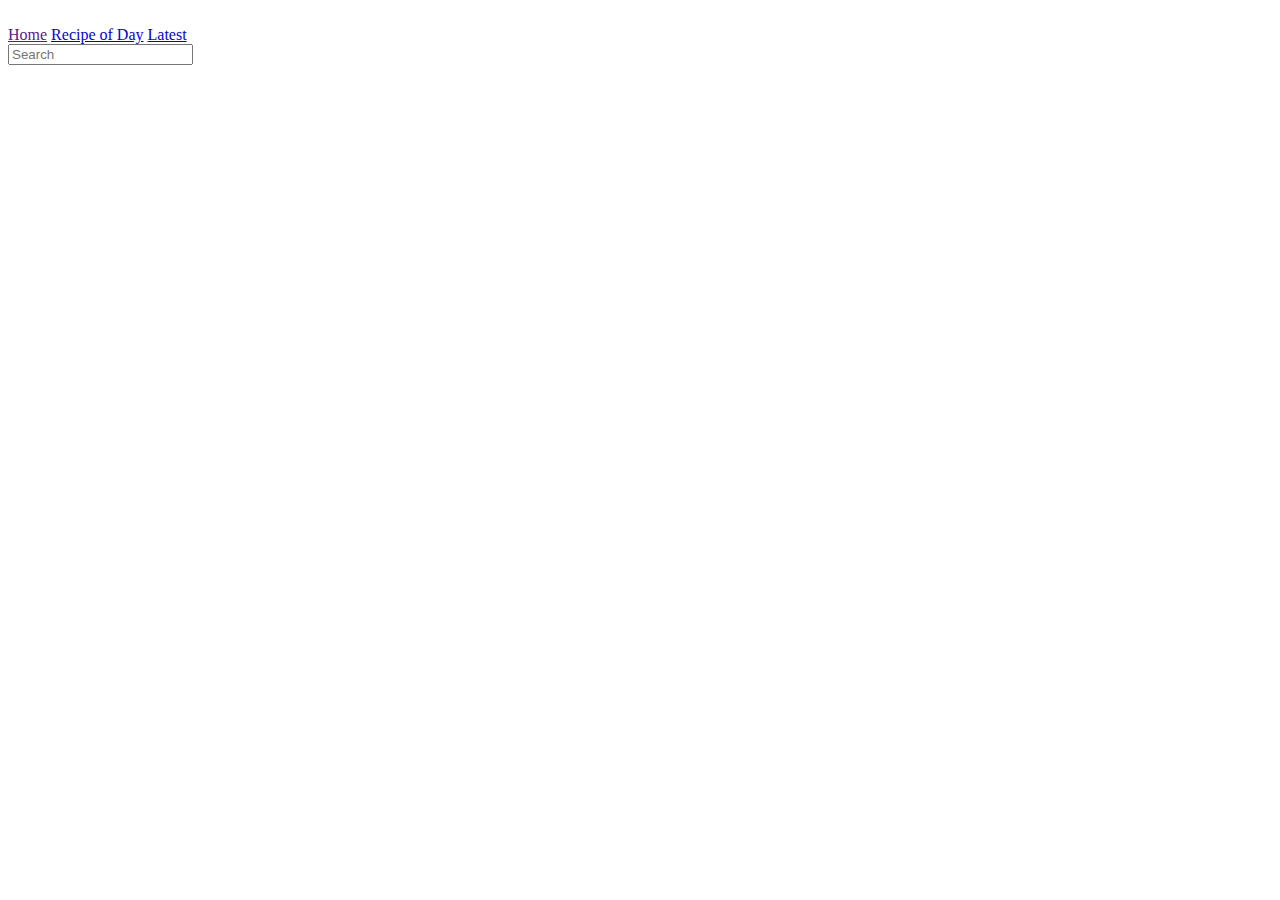
==== index.html @ b6b9ceb5 "commit 1" ====
<!DOCTYPE html>
<html lang="en">
<head>
    <meta charset="UTF-8">
    <meta http-equiv="X-UA-Compatible" content="IE=edge">
    <meta name="viewport" content="width=device-width, initial-scale=1.0">
    <title>Document</title>
    <style>
      
    </style>
</head>
<body>
  <div id='cont_div' class="container">

  </div>
  <script type='module'>
      import navbar from './components/navbar.js';
      var cont_div= document.getElementById('cont_div');
      cont_div.innerHTML=navbar();
  </script>
</body>
</html>
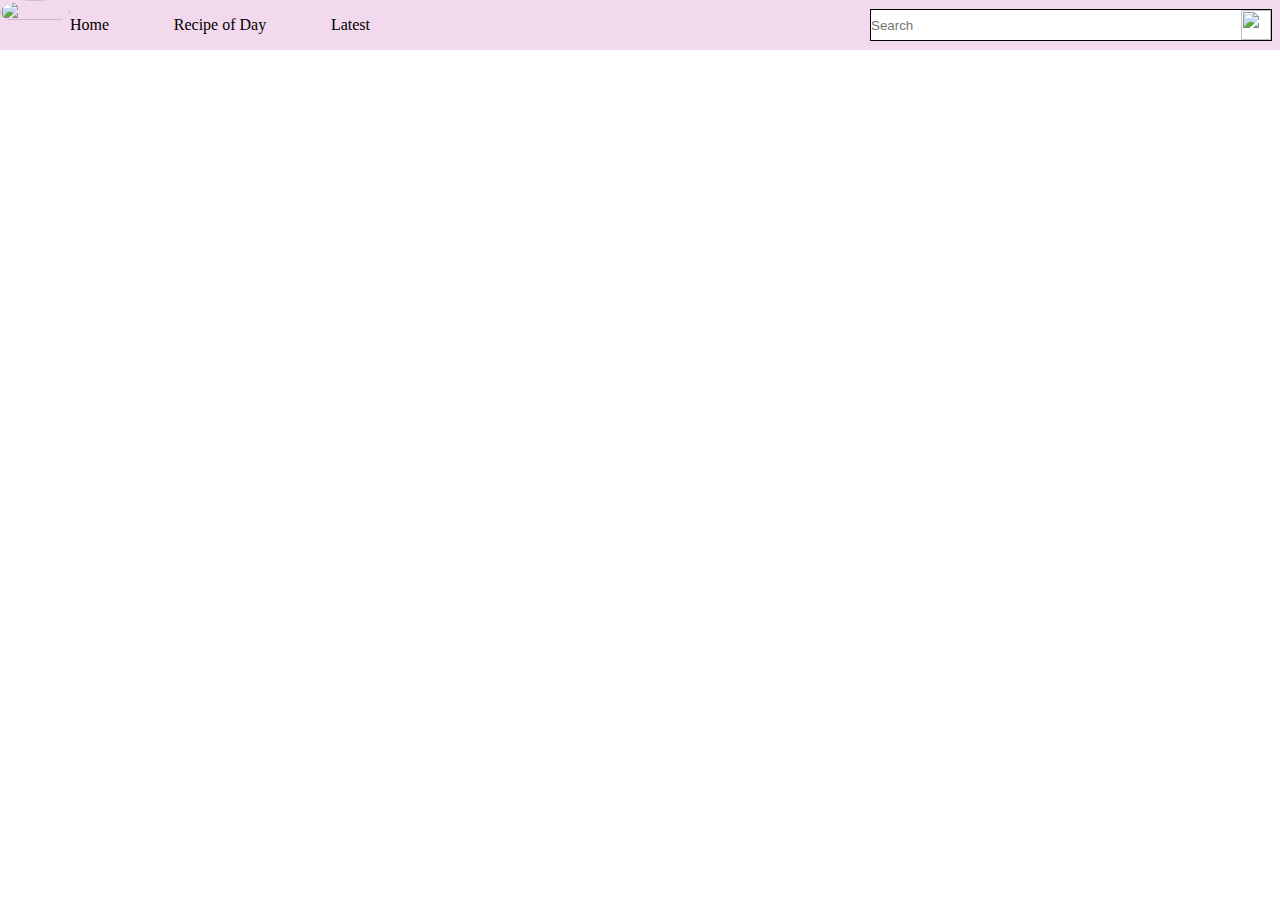
==== commit edc00ecf: "last commit" ====
--- a/index.html
+++ b/index.html
@@ -4,6 +4,7 @@
     <meta charset="UTF-8">
     <meta http-equiv="X-UA-Compatible" content="IE=edge">
     <meta name="viewport" content="width=device-width, initial-scale=1.0">
+    <link rel="stylesheet" href="./style/style.css">
     <title>Document</title>
     <style>
       
@@ -15,6 +16,7 @@
   </div>
   <script type='module'>
       import navbar from './components/navbar.js';
+      // import {getdata,append} from './script/randome.js';
       var cont_div= document.getElementById('cont_div');
       cont_div.innerHTML=navbar();
   </script>
--- a/style/style.css
+++ b/style/style.css
@@ -0,0 +1,70 @@
+*{
+    margin:0;
+    padding:0;
+}
+.navbar{
+    display:flex;
+    width:100%;
+    height:50px;
+    background-color:rgb(243, 217, 237);
+    align-items: center;
+}
+.input1{
+    height: 30px;
+    width: 30px;
+    background:transparent;
+}
+.logo{
+    width:70px;
+    height:50px;
+    /* border-radius: 7px; */
+    background:transparent;
+}
+.logo img{
+    width:100%;
+    height: 100%;
+    border-radius:50%;
+    background:transparent;
+}
+.input1{
+    border: 1px solid black;
+    display: flex;
+    width:400px;
+    justify-content: space-between;
+    background:white;
+    /* align-items: center; */
+    /* justify-content: center; */
+    /* left: 0; */
+    margin-left: 500px;
+
+}
+.input1 input{
+    outline:none;
+    border:none;
+    width:300px;
+   
+}
+.search_icon{
+  
+    width:30px;
+    height:30px;
+  
+}
+.search_icon img{
+    width:100%;
+    height: 100%;
+    cursor: pointer;
+  
+}
+.page{
+    cursor: pointer;
+    display:flex;
+    width:300px;
+    justify-content: space-between;
+    align-items: center;
+
+}
+span a{
+    text-decoration: none;
+    color: black;
+}